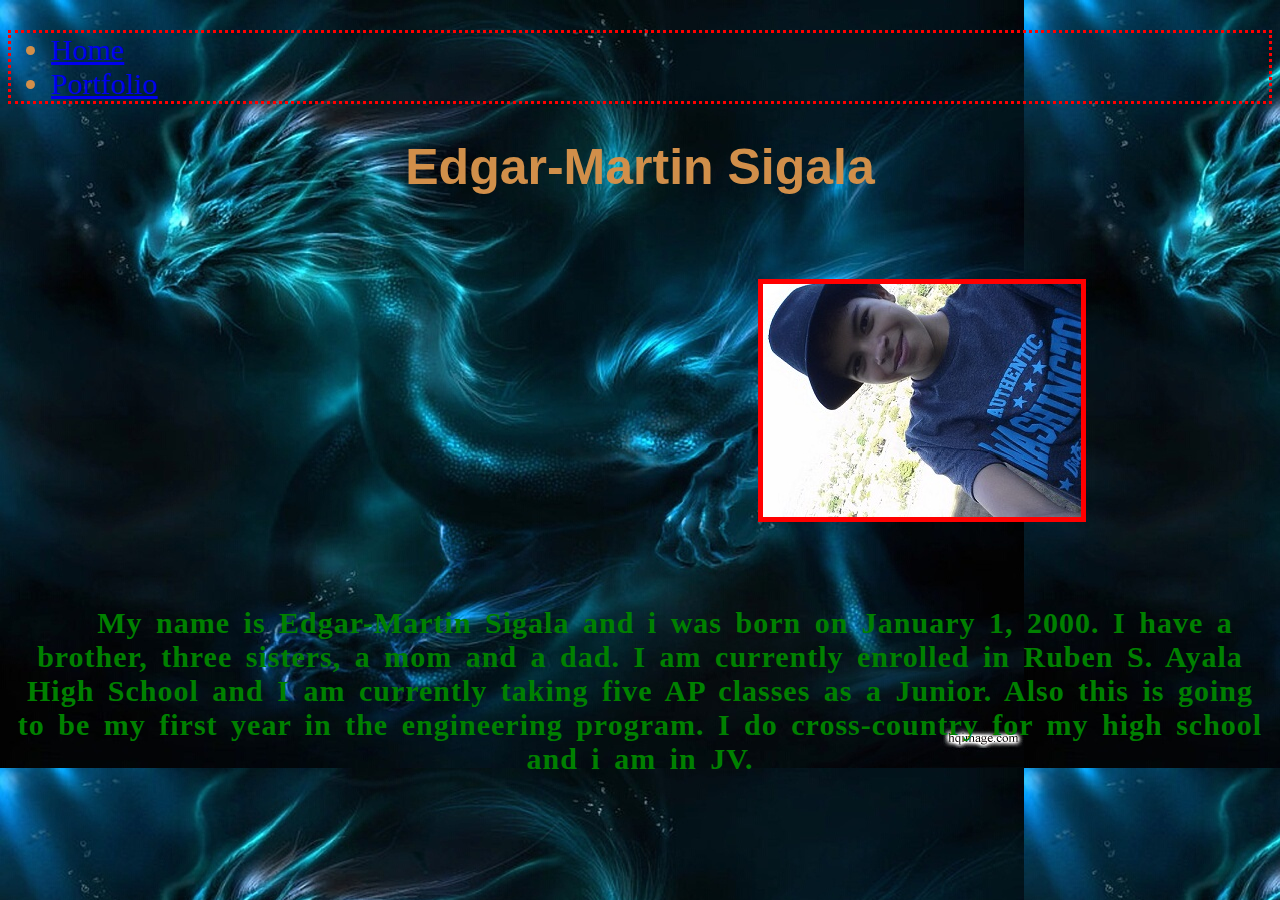
==== index.html @ 57f677c9 "Initial commit" ====
<!doctype html>
<html lang="en">
<!-- The tags below specify the meta (browser data) and page title -->
  <head>
  <link href="style.css" rel="stylesheet" type="text/css">
    <meta charset="utf-8">
    <title>Home</title>
  </head>
<!-- The tags below are what is displayed on the actual page -->
  <body>
  <ul>
    <li><a href="index.html">Home</a></li>
    <li><a href="portfolio/portfolio.html">Portfolio</a></li>
	</ul>
	<h1>Edgar-Martin Sigala</h1>
	<img src="images/myself.jpg">
	<p>My name is Edgar-Martin Sigala and i was born on January 1, 2000. I have a brother, three sisters, a mom and a dad. 
	I am currently enrolled in Ruben S. Ayala High School and I am currently taking five AP classes as a Junior. Also this is going to be my first year in the engineering program.
	I do cross-country for my high school and i am in JV.</p>
  </body>
</html>
---- style.css ----
body {
	font-family: "Times New Roman", Times, serif;
	color: #D18F4A;
}
table {
	border: 5px solid black;
}
html {
	background-image: url("images/dragon.jpg");
}
p { 
	font-size: 30px;
	color: green;
	text-align: center;
	text-indent: 50px;
	letter-spacing: 1px;
	word-spacing: 5px;
	font-weight: bold;
}
img {
	border: 5px solid red;
	margin: 50px 750px 50px;
}
ul {
	text-decoration: none;
	font-size: 30px;
	border: 3px dotted red;
}
h1 {
	font-family: "Arial Black",Arial, sans-serif;
	font-size: 50px;
	text-align: center;
}
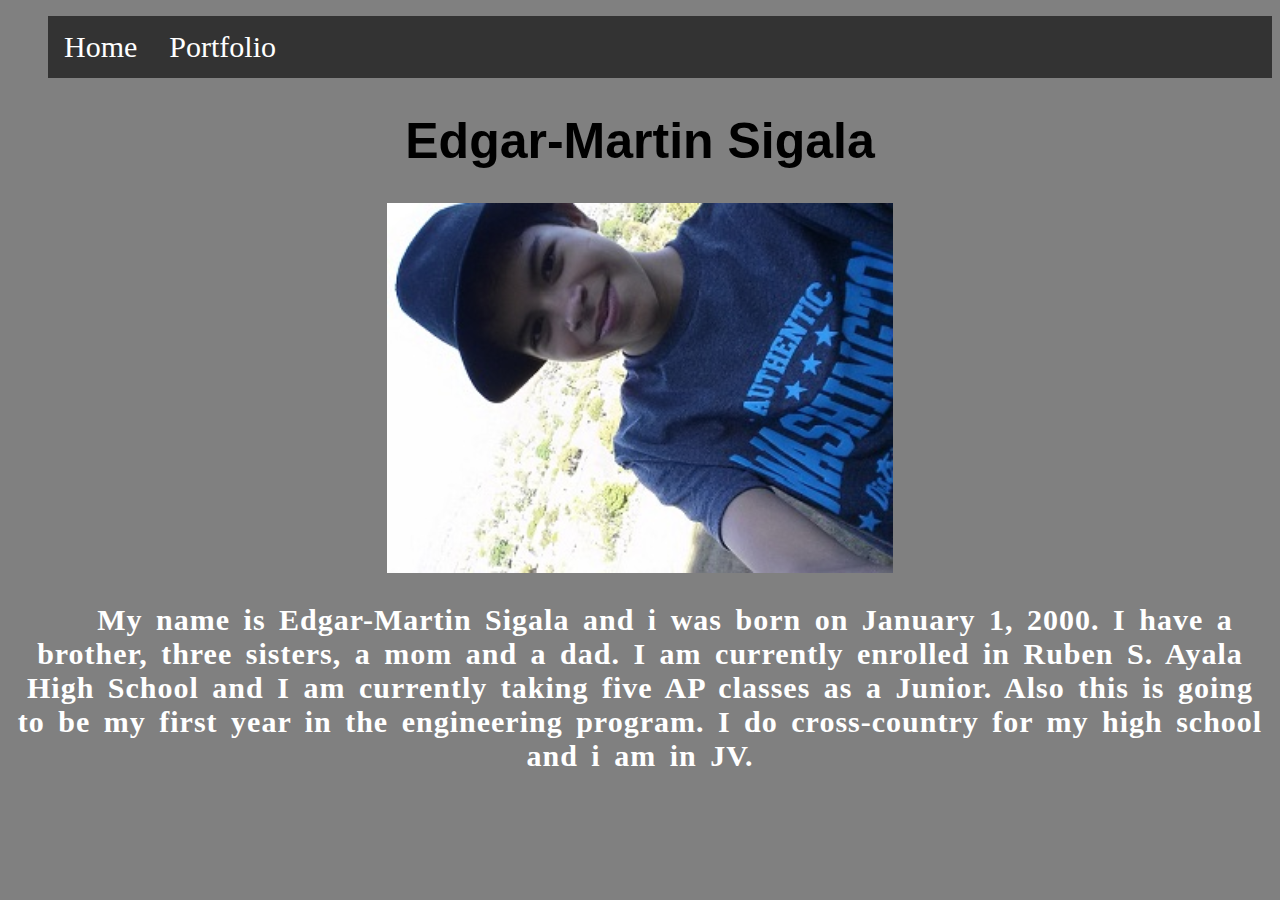
==== commit 33b3e297: "Changed the index style and added game project" ====
--- a/index.html
+++ b/index.html
@@ -4,18 +4,22 @@
   <head>
   <link href="style.css" rel="stylesheet" type="text/css">
     <meta charset="utf-8">
-    <title>Home</title>
+    <title>This is Edgar's Home Page</title>
   </head>
 <!-- The tags below are what is displayed on the actual page -->
   <body>
-  <ul>
-    <li><a href="index.html">Home</a></li>
-    <li><a href="portfolio/portfolio.html">Portfolio</a></li>
-	</ul>
-	<h1>Edgar-Martin Sigala</h1>
-	<img src="images/myself.jpg">
-	<p>My name is Edgar-Martin Sigala and i was born on January 1, 2000. I have a brother, three sisters, a mom and a dad. 
-	I am currently enrolled in Ruben S. Ayala High School and I am currently taking five AP classes as a Junior. Also this is going to be my first year in the engineering program.
-	I do cross-country for my high school and i am in JV.</p>
+    <ul>
+      <nav>
+        <li><a href="index.html">Home</a></li>
+        <li><a href="portfolio/portfolio.html">Portfolio</a></li>
+      </nav>
+	  </ul>
+	  <center>
+	    <h1>Edgar-Martin Sigala</h1>
+	    <img src="images/myself.jpg">
+	    <p>My name is Edgar-Martin Sigala and i was born on January 1, 2000. I have a brother, three sisters, a mom and a dad. 
+	    I am currently enrolled in Ruben S. Ayala High School and I am currently taking five AP classes as a Junior. Also this is going to be my first year in the engineering program.
+	    I do cross-country for my high school and i am in JV.</p>
+	  </center>
   </body>
 </html>--- a/style.css
+++ b/style.css
@@ -6,11 +6,11 @@
 	border: 5px solid black;
 }
 html {
-	background-image: url("images/dragon.jpg");
+	background-color: #808080;
 }
 p { 
 	font-size: 30px;
-	color: green;
+	color: #FFFFFF;
 	text-align: center;
 	text-indent: 50px;
 	letter-spacing: 1px;
@@ -18,16 +18,38 @@
 	font-weight: bold;
 }
 img {
-	border: 5px solid red;
-	margin: 50px 750px 50px;
+	display: block;
+	margin: auto;
+	width: 40%;
 }
-ul {
+nav {
 	text-decoration: none;
 	font-size: 30px;
-	border: 3px dotted red;
+	list-style-type: none;
+	padding: 0;
+	margin: 0;
+	overflow: hidden;
+	background-color: #333;
 }
 h1 {
 	font-family: "Arial Black",Arial, sans-serif;
 	font-size: 50px;
 	text-align: center;
+	color: #000000;
+}
+li {
+	float: left;
+}
+li a {
+	display: block;
+	color: white;
+	text-align: center;
+	padding: 14px 16px;
+	text-decoration: none;
+}
+li a:hover {
+	background-color: #111;
+}
+table {
+	border: 5px solid black;
 }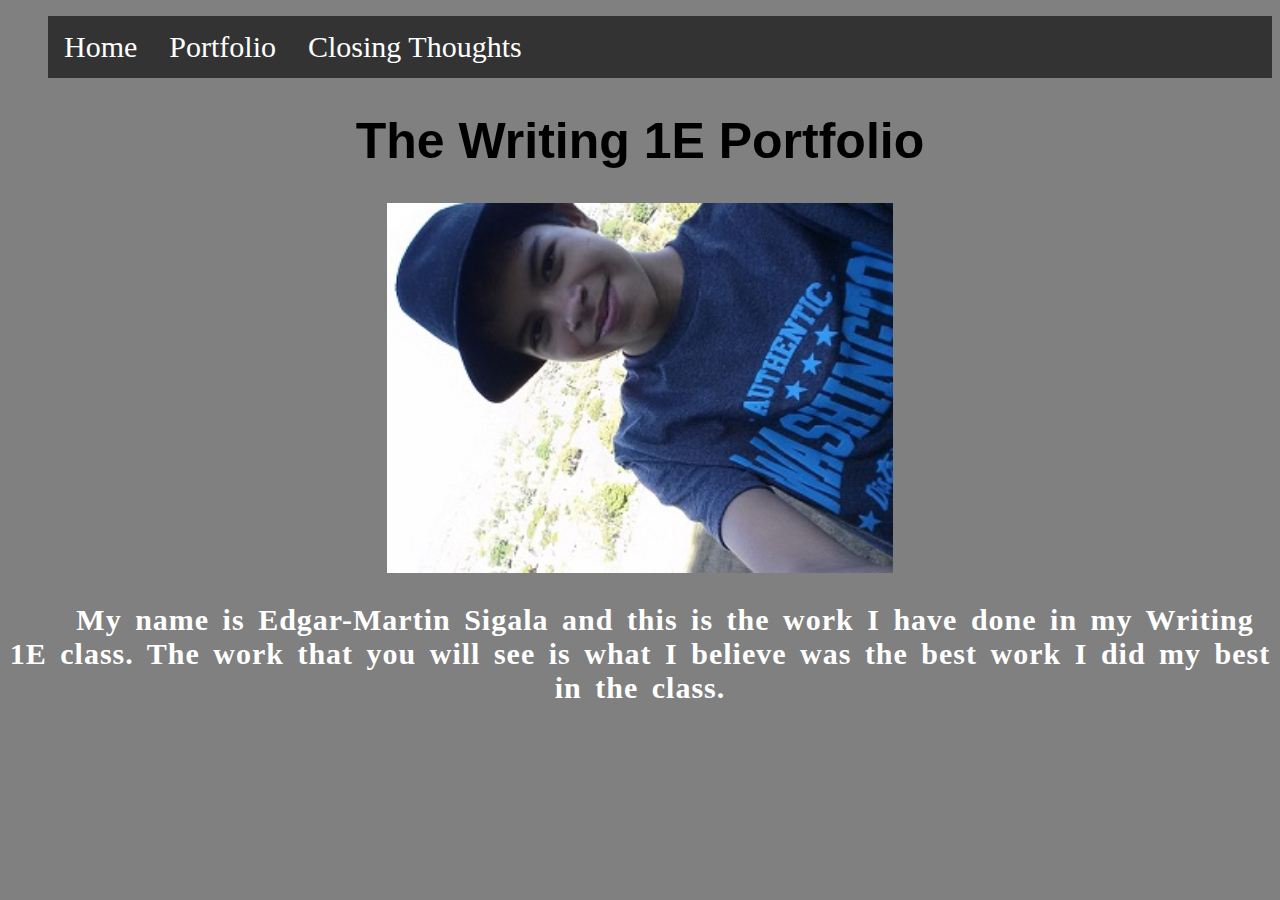
==== commit 955880ee: "first commit" ====
--- a/index.html
+++ b/index.html
@@ -2,7 +2,7 @@
 <html lang="en">
 <!-- The tags below specify the meta (browser data) and page title -->
   <head>
-  <link href="style.css" rel="stylesheet" type="text/css">
+  <link href="conclusion.css" rel="stylesheet" type="text/css">
     <meta charset="utf-8">
     <title>This is Edgar's Home Page</title>
   </head>
@@ -12,14 +12,15 @@
       <nav>
         <li><a href="index.html">Home</a></li>
         <li><a href="portfolio/portfolio.html">Portfolio</a></li>
+        <li><a href="conclusion.html">Closing Thoughts</a></li>
       </nav>
 	  </ul>
 	  <center>
-	    <h1>Edgar-Martin Sigala</h1>
+	    <h1>The Writing 1E Portfolio</h1>
 	    <img src="images/myself.jpg">
-	    <p>My name is Edgar-Martin Sigala and i was born on January 1, 2000. I have a brother, three sisters, a mom and a dad. 
-	    I am currently enrolled in Ruben S. Ayala High School and I am currently taking five AP classes as a Junior. Also this is going to be my first year in the engineering program.
-	    I do cross-country for my high school and i am in JV.</p>
+	    <p>My name is Edgar-Martin Sigala and this is the work I have done in my Writing 1E class.
+	    The work that you will see is what I believe was the best work I did my best in the class.
+	    </p>
 	  </center>
   </body>
 </html>--- a/conclusion.css
+++ b/conclusion.css
@@ -0,0 +1,55 @@
+body {
+	font-family: "Times New Roman", Times, serif;
+	color: #D18F4A;
+}
+table {
+	border: 5px solid black;
+}
+html {
+	background-color: #808080;
+}
+p { 
+	font-size: 30px;
+	color: #FFFFFF;
+	text-align: center;
+	text-indent: 50px;
+	letter-spacing: 1px;
+	word-spacing: 5px;
+	font-weight: bold;
+}
+img {
+	display: block;
+	margin: auto;
+	width: 40%;
+}
+nav {
+	text-decoration: none;
+	font-size: 30px;
+	list-style-type: none;
+	padding: 0;
+	margin: 0;
+	overflow: hidden;
+	background-color: #333;
+}
+h1 {
+	font-family: "Arial Black",Arial, sans-serif;
+	font-size: 50px;
+	text-align: center;
+	color: #000000;
+}
+li {
+	float: left;
+}
+li a {
+	display: block;
+	color: white;
+	text-align: center;
+	padding: 14px 16px;
+	text-decoration: none;
+}
+li a:hover {
+	background-color: #111;
+}
+table {
+	border: 5px solid black;
+}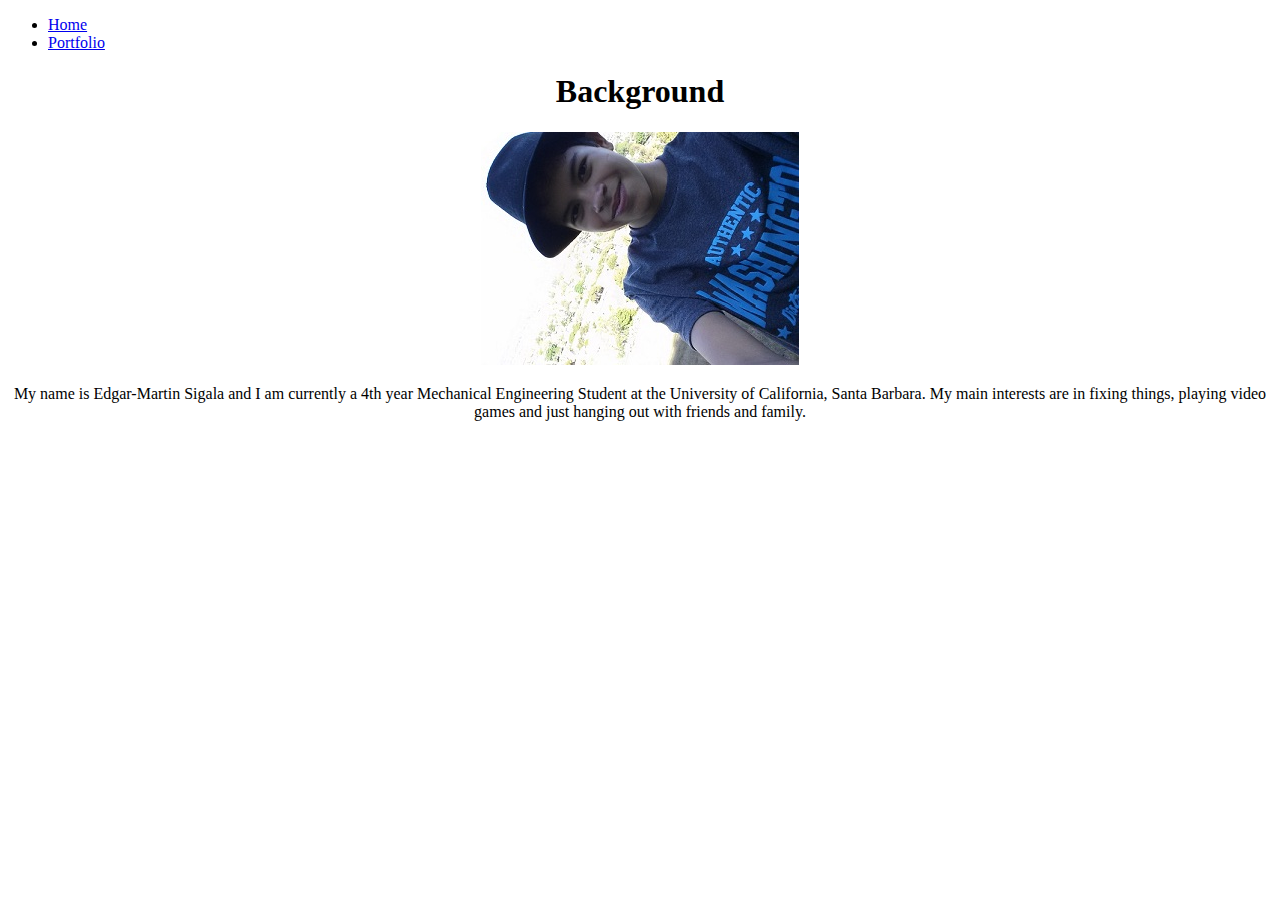
==== commit 0daff1d0: "Update index.html" ====
--- a/index.html
+++ b/index.html
@@ -11,16 +11,15 @@
     <ul>
       <nav>
         <li><a href="index.html">Home</a></li>
-        <li><a href="portfolio/portfolio.html">Portfolio</a></li>
-        <li><a href="conclusion.html">Closing Thoughts</a></li>
+	<li><a href="portfolio/portfolio.html">Portfolio</a></li>
       </nav>
 	  </ul>
 	  <center>
-	    <h1>The Writing 1E Portfolio</h1>
+	    <h1>Background</h1>
 	    <img src="images/myself.jpg">
-	    <p>My name is Edgar-Martin Sigala and this is the work I have done in my Writing 1E class.
-	    The work that you will see is what I believe was the best work I did my best in the class.
+	    <p>My name is Edgar-Martin Sigala and I am currently a 4th year Mechanical Engineering Student at the University of California, Santa Barbara. 
+		    My main interests are in fixing things, playing video games and just hanging out with friends and family.
 	    </p>
 	  </center>
   </body>
-</html>+</html>
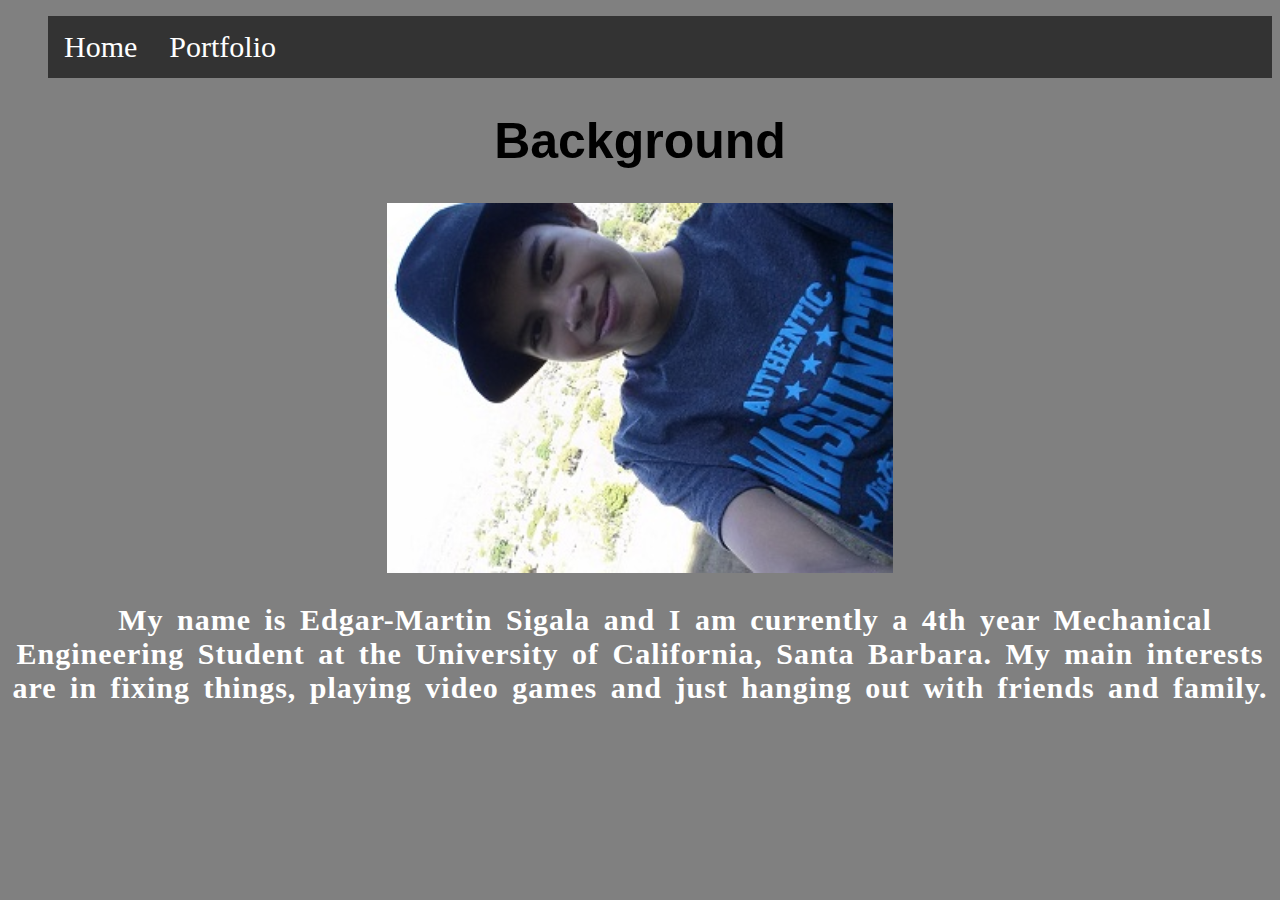
==== commit 825b523f: "Update index.html" ====
--- a/index.html
+++ b/index.html
@@ -2,7 +2,7 @@
 <html lang="en">
 <!-- The tags below specify the meta (browser data) and page title -->
   <head>
-  <link href="conclusion.css" rel="stylesheet" type="text/css">
+  <link href="style.css" rel="stylesheet" type="text/css">
     <meta charset="utf-8">
     <title>This is Edgar's Home Page</title>
   </head>
--- a/style.css
+++ b/style.css
@@ -0,0 +1,55 @@
+body {
+	font-family: "Times New Roman", Times, serif;
+	color: #D18F4A;
+}
+table {
+	border: 5px solid black;
+}
+html {
+	background-color: #808080;
+}
+p { 
+	font-size: 30px;
+	color: #FFFFFF;
+	text-align: center;
+	text-indent: 50px;
+	letter-spacing: 1px;
+	word-spacing: 5px;
+	font-weight: bold;
+}
+img {
+	display: block;
+	margin: auto;
+	width: 40%;
+}
+nav {
+	text-decoration: none;
+	font-size: 30px;
+	list-style-type: none;
+	padding: 0;
+	margin: 0;
+	overflow: hidden;
+	background-color: #333;
+}
+h1 {
+	font-family: "Arial Black",Arial, sans-serif;
+	font-size: 50px;
+	text-align: center;
+	color: #000000;
+}
+li {
+	float: left;
+}
+li a {
+	display: block;
+	color: white;
+	text-align: center;
+	padding: 14px 16px;
+	text-decoration: none;
+}
+li a:hover {
+	background-color: #111;
+}
+table {
+	border: 5px solid black;
+}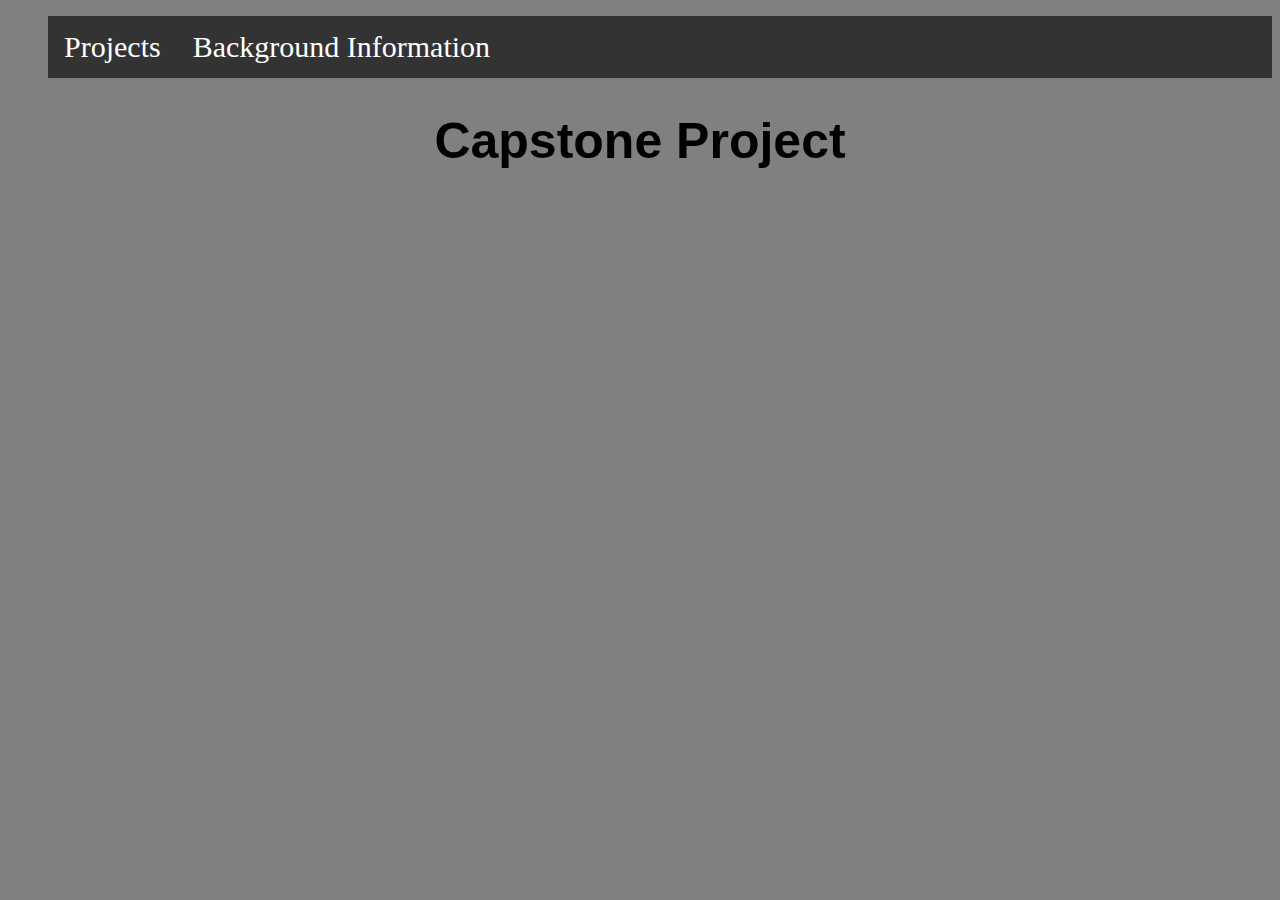
==== commit cfd2bb8a: "Update index.html" ====
--- a/index.html
+++ b/index.html
@@ -4,22 +4,18 @@
   <head>
   <link href="style.css" rel="stylesheet" type="text/css">
     <meta charset="utf-8">
-    <title>This is Edgar's Home Page</title>
+    <title>Home</title>
   </head>
 <!-- The tags below are what is displayed on the actual page -->
   <body>
-    <ul>
-      <nav>
-        <li><a href="index.html">Home</a></li>
-	<li><a href="portfolio/portfolio.html">Portfolio</a></li>
-      </nav>
-	  </ul>
-	  <center>
-	    <h1>Background</h1>
-	    <img src="images/myself.jpg">
-	    <p>My name is Edgar-Martin Sigala and I am currently a 4th year Mechanical Engineering Student at the University of California, Santa Barbara. 
-		    My main interests are in fixing things, playing video games and just hanging out with friends and family.
-	    </p>
-	  </center>
+  	<ul>
+  		<nav>
+    		<li><a href="index.html">Projects</a></li>
+    		<li><a href="portfolio/portfolio.html">Background Information</a></li>
+		</nav>
+	</ul>
+		<center>
+   		<h1>Capstone Project</h1>
+		</center>
   </body>
 </html>
